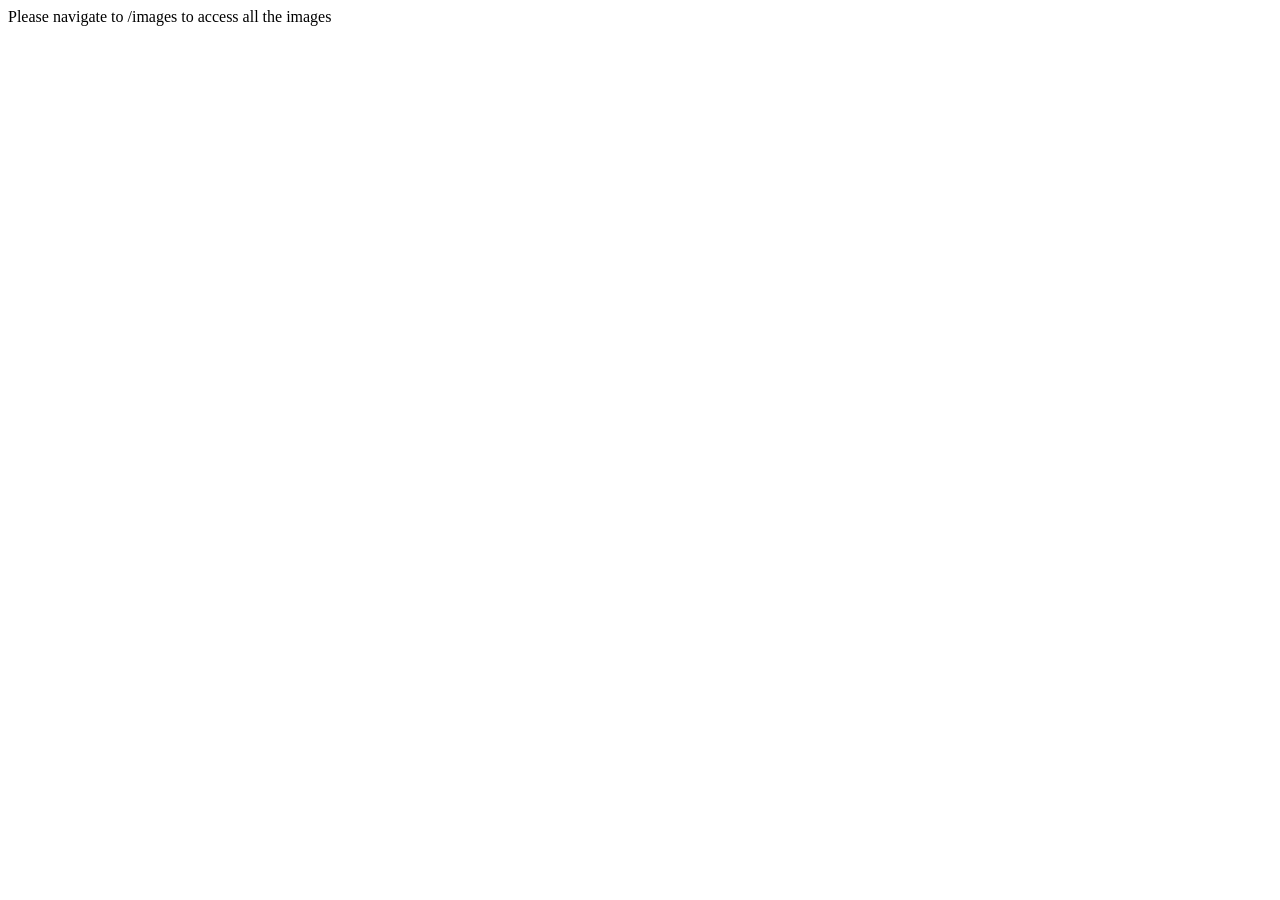
==== index.html @ 4feb9afe "allimages" ====
<!DOCTYPE html>
<html lang="en">
<head>
    <meta charset="UTF-8">
    <meta name="viewport" content="width=device-width, initial-scale=1.0">
    <title>All images</title>
</head>
<body>
    <link
    <h1>Please navigate to /images to access all the images</h1>
</body>
</html>
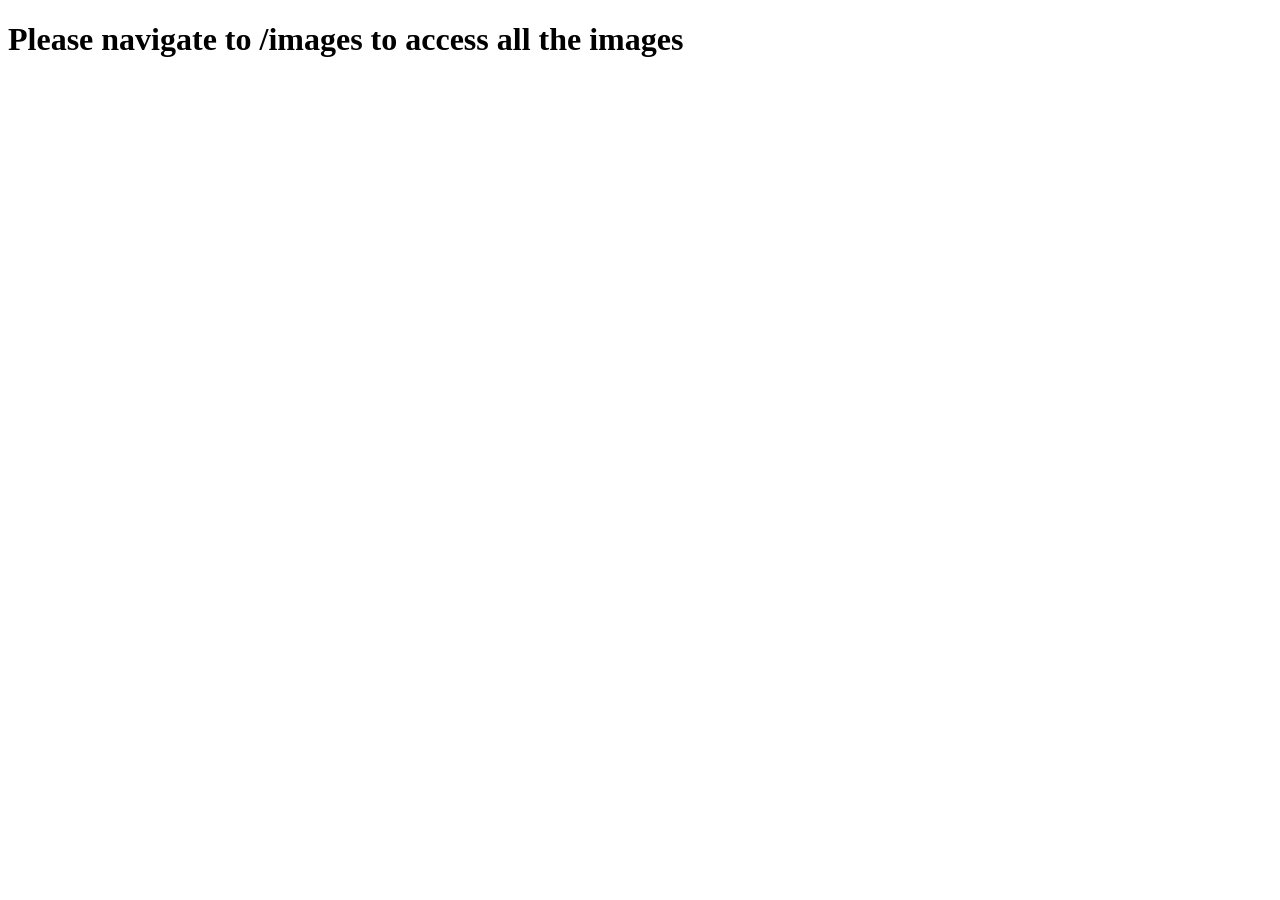
==== commit 84ef81dc: "allimages" ====
--- a/index.html
+++ b/index.html
@@ -6,7 +6,7 @@
     <title>All images</title>
 </head>
 <body>
-    <link
+    
     <h1>Please navigate to /images to access all the images</h1>
 </body>
 </html>
